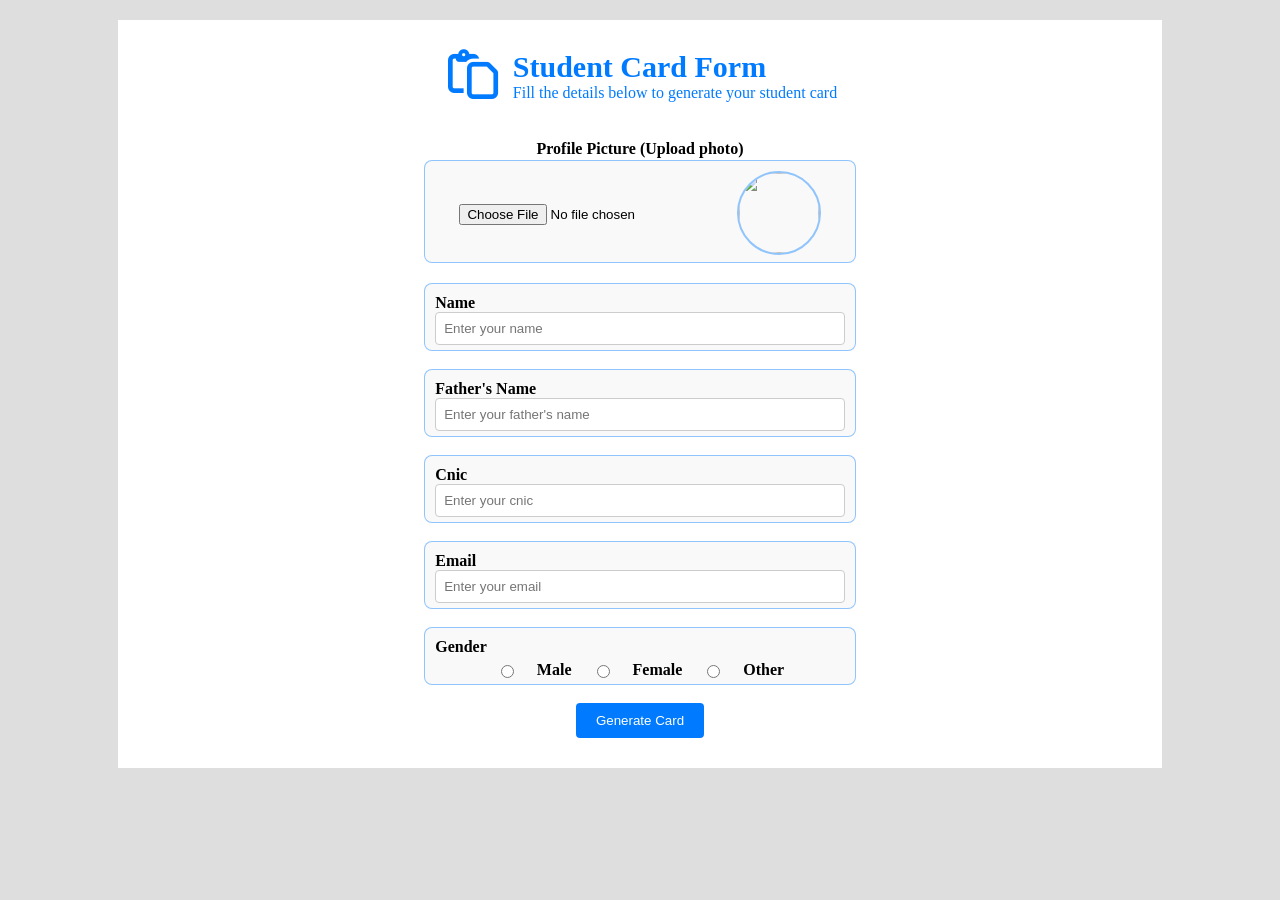
==== index.html @ 3ec34993 "id card" ====
<!DOCTYPE html>
<html lang="en">

<head>
    <meta charset="UTF-8">
    <meta name="viewport" content="width=device-width, initial-scale=1.0">
    <title>Card-generater</title>
    <link rel="stylesheet" href="https://cdnjs.cloudflare.com/ajax/libs/font-awesome/6.5.2/css/all.min.css">
    <link rel="stylesheet" href="./stylee/style.css">
</head>

<body>
    <div class="card-body">

        <!-- top -->
        <div class="topSection">
            <i class="fa-regular fa-paste"></i>

            <div class="text">
                <h1>Student Card Form</h1>
                <p>Fill the details below to generate your student card</p>
            </div>
        </div>

        <!-- picr upload -->
         <div class="picSection">
          <h4>Profile Picture (Upload photo)</h4>
          <div class="upload-area">
          <div class="ChooseFile">
            <input type="file" accept="image/* " id="fileInput">
            </div>
            <div class="profile-img">
                <img src="https://static.vecteezy.com/system/resources/thumbnails/003/715/527/small/picture-profile-icon-male-icon-human-or-people-sign-and-symbol-vector.jpg" alt="" width="80px" height="80px">
            </div>
        </div>
        </div>

        <!-- form -->
        <div class="formSection">
            <div class="input-field">
                <label for="">Name</label>
                <input type="text" placeholder="Enter your name">
            </div>

            <div class="input-field">
                <label for="">Father's Name</label>
                <input type="text" placeholder="Enter your father's name">
            </div>

            <div class="input-field">
                <label for="">Cnic</label>
                <input type="text" placeholder="Enter your cnic">
            </div>

            <div class="input-field">
                <label for="">Email</label>
                <input type="email" placeholder="Enter your email">
            </div>

            <div class="input-field">
                <label for="">Gender</label>
                <div class="male-female">
                    <input type="radio" id="male" name="gender" value="male">
                    <label for="male">Male</label>
                    <input type="radio" id="female" name="gender" value="female">
                    <label for="female">Female</label>
                    <input type="radio" id="other" name="gender" value="other">
                    <label for="other">Other</label>
                </div>
            </div>

            <button class="generate" type="button">Generate Card</button>


    </div>
</body>

</html>
---- stylee/style.css ----
body{
    margin: 0;
    padding: 0;
    background-color: #dedede;
}

/* top */

.card-body{
    background-color: white;
    width: 80%;
    margin: 20px auto;
    padding: 10px;
}

.topSection{
    display: flex;
    align-items: center;
    justify-content: center;
}

.topSection i{
    font-size: 50px;
    display: flex;
    align-items: center;
    justify-content: center;
    width: 60px;   
    height: 60px;
}
.topSection h1{
    font-size: 30px;
    margin-left: 10px;
    margin-bottom: 0;
}

.topSection p{
    margin-left: 10px;
    margin-top: 0;
}

.topSection .fa-regular,
.topSection .text h1,
.topSection .text p{
    color: #007bff;
}
/* picr upload */

.picSection {
  width: 80%;
    margin: 20px auto;
  text-align: center;
  display: flex;
  flex-direction: column;
  align-items: center;
  justify-content: center;
}
.picSection h4{
  margin: 2px;
}

.upload-area {
  display: flex;
  justify-content: space-evenly;
  align-items: center;
  border: 1px solid #007bff6c;
  padding: 10px;
  padding-bottom: 5px;
  border-radius: 8px;
  background-color: #f9f9f9;
  width: 50%;
}

.ChooseFile {
  display: flex;
  flex-direction: column;
  align-items: flex-start;
  gap: 5px;
}

.profile-img img {
  border: 2px solid #007bff6c;
  border-radius: 50%;
  object-fit: cover;
}
/* form */
form {
  display: flex;
  flex-direction: column;
  align-items: center;
  gap: 10px;
}

.formSection {
  width: 80%;
    margin: 20px auto;
    display: flex;
    flex-direction: column;
    align-items: center;
    gap: 18px;
}

.input-field {
  display: flex;
  flex-direction: column;
      border: 1px solid #007bff6c;
    padding: 10px;
    padding-bottom: 5px;
    border-radius: 8px;
    background-color: #f9f9f9;
    width: 50%;
}

.input-field label {
  font-weight: bold;
}

.input-field input {
  padding: 8px;
  border: 1px solid #ccc;
  border-radius: 4px;
}

.male-female{
  display: flex;
  justify-content: center;
  align-content: center;
  gap: 20px;
  margin-top: 5px;

}
/* button */
button {
  padding: 10px 20px;
  background-color: #007bff;
  color: white;
  border: none;
  border-radius: 4px;
  cursor: pointer;
}

button:hover {
  background-color: rgb(0, 102, 255);
  color: #000000;
  border: 1px solid #000000;
}
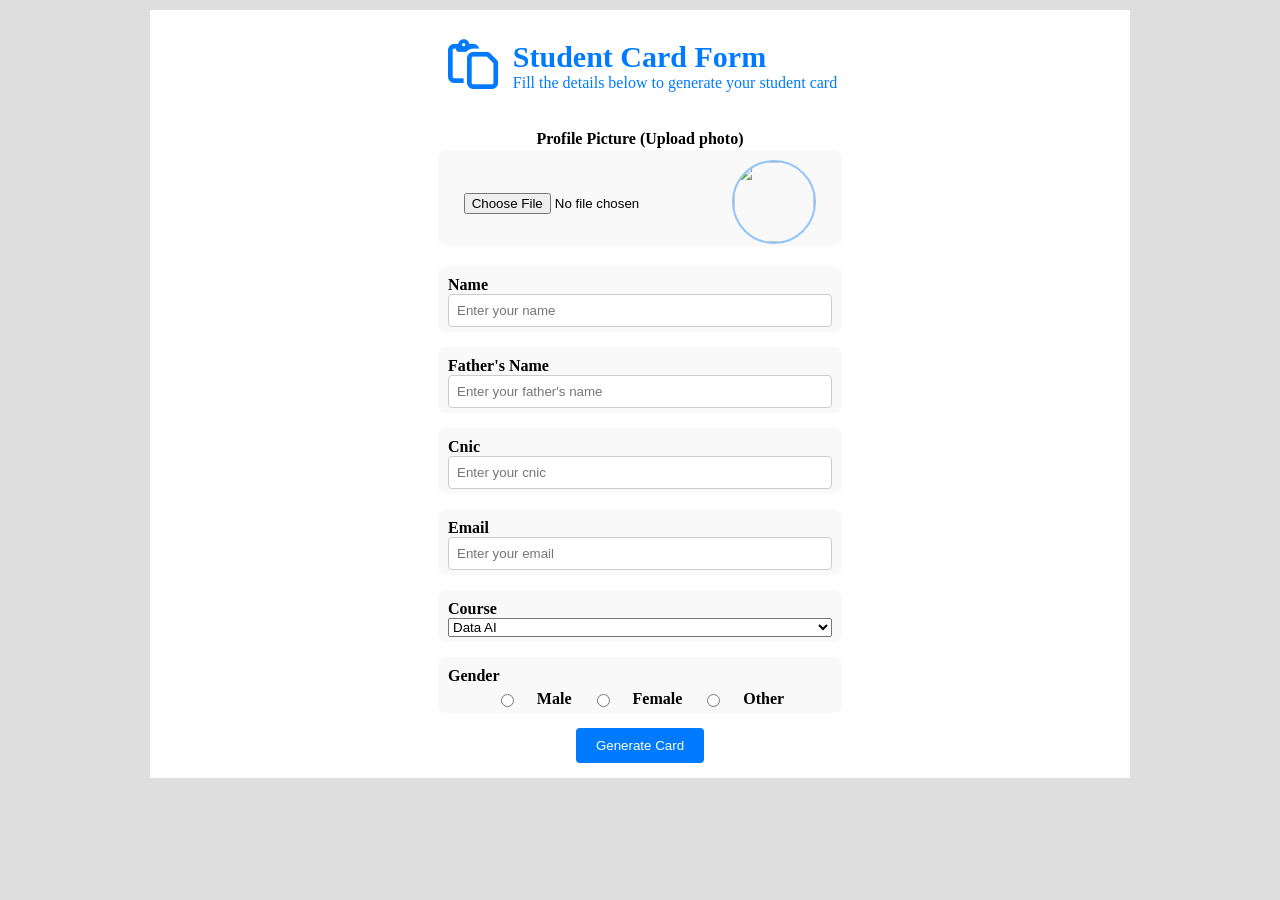
==== commit fbd7855b: "updated cardG" ====
--- a/index.html
+++ b/index.html
@@ -27,7 +27,7 @@
           <h4>Profile Picture (Upload photo)</h4>
           <div class="upload-area">
           <div class="ChooseFile">
-            <input type="file" accept="image/* " id="fileInput">
+            <input type="file" accept="image/*" id="fileInput">
             </div>
             <div class="profile-img">
                 <img src="https://static.vecteezy.com/system/resources/thumbnails/003/715/527/small/picture-profile-icon-male-icon-human-or-people-sign-and-symbol-vector.jpg" alt="" width="80px" height="80px">
@@ -38,27 +38,37 @@
         <!-- form -->
         <div class="formSection">
             <div class="input-field">
-                <label for="">Name</label>
-                <input type="text" placeholder="Enter your name">
+                <label for="name">Name</label>
+                <input type="text" id="name" placeholder="Enter your name">
             </div>
 
             <div class="input-field">
-                <label for="">Father's Name</label>
-                <input type="text" placeholder="Enter your father's name">
+                <label for="fatherName">Father's Name</label>
+                <input type="text" id="fatherName" placeholder="Enter your father's name">
             </div>
 
             <div class="input-field">
-                <label for="">Cnic</label>
-                <input type="text" placeholder="Enter your cnic">
+                <label for="cnic">Cnic</label>
+                <input type="text" id="cnic" placeholder="Enter your cnic">
             </div>
 
             <div class="input-field">
-                <label for="">Email</label>
-                <input type="email" placeholder="Enter your email">
+                <label for="email">Email</label>
+                <input type="email" id="email" placeholder="Enter your email">
             </div>
 
             <div class="input-field">
-                <label for="">Gender</label>
+                <label for="course">Course</label>
+                <select id="course">
+                    <option value="Data AI">Data AI</option>
+                    <option value="Information Technology">Information Technology</option>
+                    <option value="Software Engineering">Software Engineering</option>
+                    <option value="Data Science">Data Science</option>
+                </select>
+            </div>
+
+            <div class="input-field">
+                <label for="gender">Gender</label>
                 <div class="male-female">
                     <input type="radio" id="male" name="gender" value="male">
                     <label for="male">Male</label>
@@ -69,10 +79,13 @@
                 </div>
             </div>
 
-            <button class="generate" type="button">Generate Card</button>
-
+<button class="generate" type="button" onclick="generateCard()">
+  Generate Card
+</button>
 
     </div>
+
+    <script src="app.js"></script>
 </body>
 
 </html>
--- a/stylee/style.css
+++ b/stylee/style.css
@@ -8,8 +8,8 @@
 
 .card-body{
     background-color: white;
-    width: 80%;
-    margin: 20px auto;
+    width: 75%;
+    margin: 10px auto;
     padding: 10px;
 }
 
@@ -62,12 +62,13 @@
   display: flex;
   justify-content: space-evenly;
   align-items: center;
-  border: 1px solid #007bff6c;
+  /* border: 1px solid #007bff6c; */
   padding: 10px;
   padding-bottom: 5px;
   border-radius: 8px;
   background-color: #f9f9f9;
   width: 50%;
+  padding-bottom: 0;
 }
 
 .ChooseFile {
@@ -92,17 +93,17 @@
 
 .formSection {
   width: 80%;
-    margin: 20px auto;
+    margin: 5px auto;
     display: flex;
     flex-direction: column;
     align-items: center;
-    gap: 18px;
+    gap: 15px;
 }
 
 .input-field {
   display: flex;
   flex-direction: column;
-      border: 1px solid #007bff6c;
+      /* border: 1px solid #007bff6c; */
     padding: 10px;
     padding-bottom: 5px;
     border-radius: 8px;
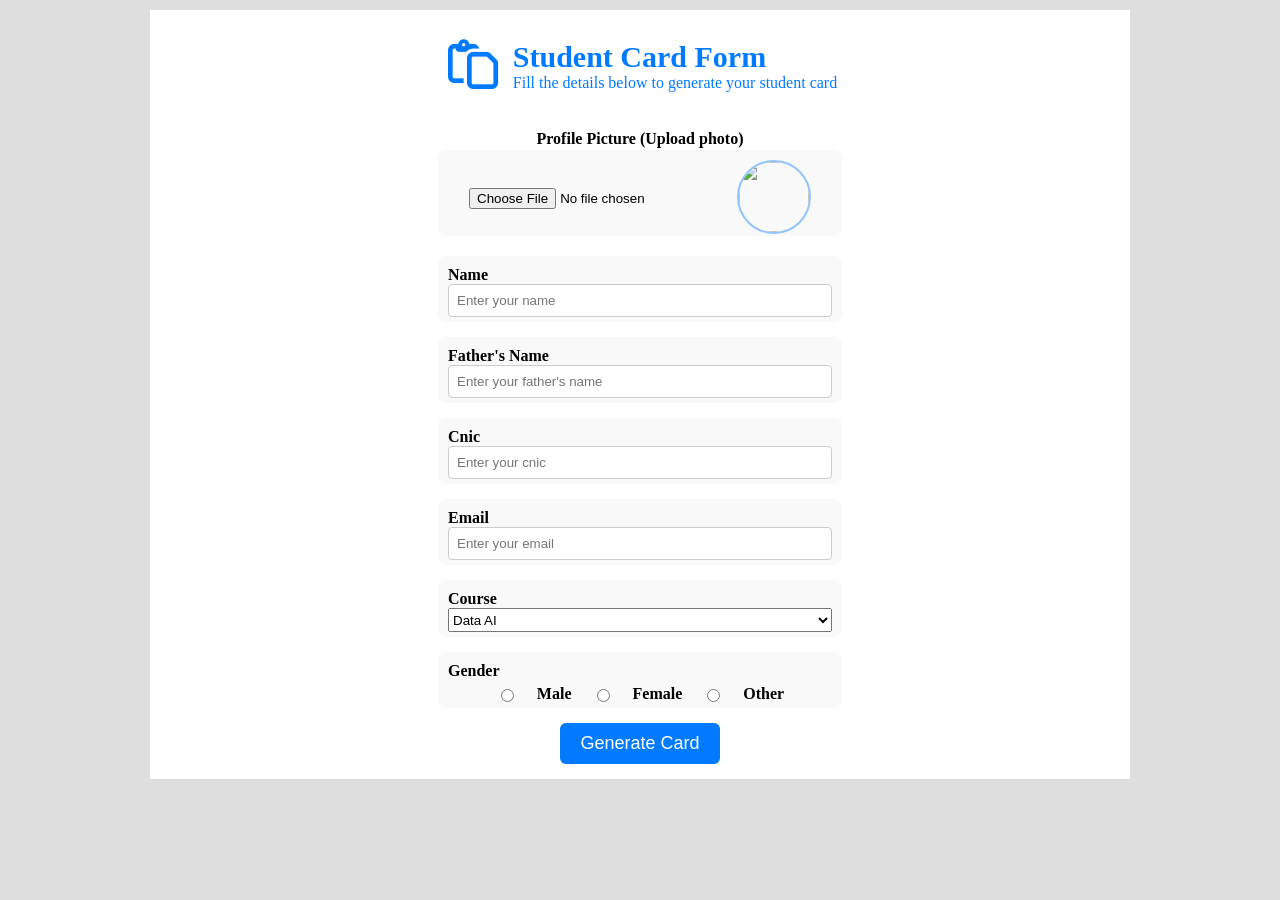
==== commit 18c040d8: "updated st.id" ====
--- a/index.html
+++ b/index.html
@@ -30,7 +30,7 @@
             <input type="file" accept="image/*" id="fileInput">
             </div>
             <div class="profile-img">
-                <img src="https://static.vecteezy.com/system/resources/thumbnails/003/715/527/small/picture-profile-icon-male-icon-human-or-people-sign-and-symbol-vector.jpg" alt="" width="80px" height="80px">
+                <img src="https://static.vecteezy.com/system/resources/thumbnails/003/715/527/small/picture-profile-icon-male-icon-human-or-people-sign-and-symbol-vector.jpg" alt="" width="70px" height="70px">
             </div>
         </div>
         </div>
@@ -71,11 +71,11 @@
                 <label for="gender">Gender</label>
                 <div class="male-female">
                     <input type="radio" id="male" name="gender" value="male">
-                    <label for="male">Male</label>
+                    <label class="Gender1" for="male">Male</label>
                     <input type="radio" id="female" name="gender" value="female">
-                    <label for="female">Female</label>
+                    <label class="Gender1" for="female">Female</label>
                     <input type="radio" id="other" name="gender" value="other">
-                    <label for="other">Other</label>
+                    <label class="Gender1" for="other">Other</label>
                 </div>
             </div>
 
--- a/stylee/style.css
+++ b/stylee/style.css
@@ -1,68 +1,72 @@
-body{
-    margin: 0;
-    padding: 0;
-    background-color: #dedede;
+body {
+  margin: 0;
+  padding: 0;
+  background-color: #dedede;
 }
 
 /* top */
 
-.card-body{
-    background-color: white;
-    width: 75%;
-    margin: 10px auto;
-    padding: 10px;
-}
-
-.topSection{
-    display: flex;
-    align-items: center;
-    justify-content: center;
-}
-
-.topSection i{
-    font-size: 50px;
-    display: flex;
-    align-items: center;
-    justify-content: center;
-    width: 60px;   
-    height: 60px;
-}
-.topSection h1{
-    font-size: 30px;
-    margin-left: 10px;
-    margin-bottom: 0;
-}
-
-.topSection p{
-    margin-left: 10px;
-    margin-top: 0;
+.card-body {
+  background-color: white;
+  width: 75%;
+  margin: 10px auto;
+  padding: 10px;
+}
+
+.topSection {
+  display: flex;
+  align-items: center;
+  justify-content: center;
+}
+
+.topSection i {
+  font-size: 50px;
+  display: flex;
+  align-items: center;
+  justify-content: center;
+  width: 60px;
+  height: 60px;
+}
+
+.topSection h1 {
+  font-size: 30px;
+  margin-left: 10px;
+  margin-bottom: 0;
+}
+
+.topSection p {
+  margin-left: 10px;
+  margin-top: 0;
 }
 
 .topSection .fa-regular,
 .topSection .text h1,
-.topSection .text p{
-    color: #007bff;
-}
+.topSection .text p {
+  color: #007bff;
+}
+
 /* picr upload */
 
 .picSection {
   width: 80%;
-    margin: 20px auto;
+  margin: 20px auto;
   text-align: center;
   display: flex;
   flex-direction: column;
   align-items: center;
   justify-content: center;
 }
-.picSection h4{
+
+.picSection h4 {
   margin: 2px;
 }
 
 .upload-area {
   display: flex;
-  justify-content: space-evenly;
-  align-items: center;
-  /* border: 1px solid #007bff6c; */
+  flex-wrap: wrap;
+  justify-content: center;
+  align-items: center;
+  gap: 15px;
   padding: 10px;
   padding-bottom: 5px;
   border-radius: 8px;
@@ -83,6 +87,7 @@
   border-radius: 50%;
   object-fit: cover;
 }
+
 /* form */
 form {
   display: flex;
@@ -93,22 +98,21 @@
 
 .formSection {
   width: 80%;
-    margin: 5px auto;
-    display: flex;
-    flex-direction: column;
-    align-items: center;
-    gap: 15px;
+  margin: 5px auto;
+  display: flex;
+  flex-direction: column;
+  align-items: center;
+  gap: 15px;
 }
 
 .input-field {
   display: flex;
   flex-direction: column;
-      /* border: 1px solid #007bff6c; */
-    padding: 10px;
-    padding-bottom: 5px;
-    border-radius: 8px;
-    background-color: #f9f9f9;
-    width: 50%;
+  padding: 10px;
+  padding-bottom: 5px;
+  border-radius: 8px;
+  background-color: #f9f9f9;
+  width: 50%;
 }
 
 .input-field label {
@@ -121,26 +125,107 @@
   border-radius: 4px;
 }
 
-.male-female{
+.male-female {
   display: flex;
   justify-content: center;
   align-content: center;
   gap: 20px;
   margin-top: 5px;
-
-}
+}
+
 /* button */
 button {
   padding: 10px 20px;
   background-color: #007bff;
   color: white;
   border: none;
-  border-radius: 4px;
+  border-radius: 6px;
   cursor: pointer;
+  font-size: large;
 }
 
 button:hover {
   background-color: rgb(0, 102, 255);
   color: #000000;
   border: 1px solid #000000;
-}+}
+
+@media (max-width: 1277px) {
+  .picSection {
+    width: 100%;
+    margin: 20px auto;
+  }
+
+  .formSection {
+    width: 100%;
+    margin: 5px auto;
+    gap: 15px;
+  }
+}
+
+@media (max-width: 945px) {
+  .card-body {
+    width: 85%;
+    margin: 20px auto;
+    padding: 10px;
+  }
+  .upload-area {
+    gap: 0px;
+    width: 60%;
+  }
+  .input-field {
+    width: 60%;
+  }
+  .male-female {
+    gap: 35px;
+    margin-top: 8px;
+  }
+  button {
+    padding: 15px 45px;
+    border-radius: 20px;
+  }
+}
+
+@media (max-width: 659px) {
+  .card-body {
+    width: 85%;
+    margin: 20px auto;
+    padding: 10px;
+  }
+  .upload-area {
+    gap: 0px;
+    width: 80%;
+  }
+  .input-field {
+    width: 80%;
+  }
+  .male-female {
+    gap: 25px;
+    margin-top: 8px;
+  }
+  button {
+    padding: 15px 45px;
+    border-radius: 20px;
+  }
+  .ChooseFile{
+    width: 55%;
+  }
+ .text h1{
+  font-size: 20px;
+ }
+ .text p{
+  font-size: 12px;
+ }
+}
+
+@media (max-width: 465px){
+   .male-female {
+    gap: 15px;
+    margin-top: 8px;
+  }
+}
+
+
+#course{
+  height: 24px;
+}
